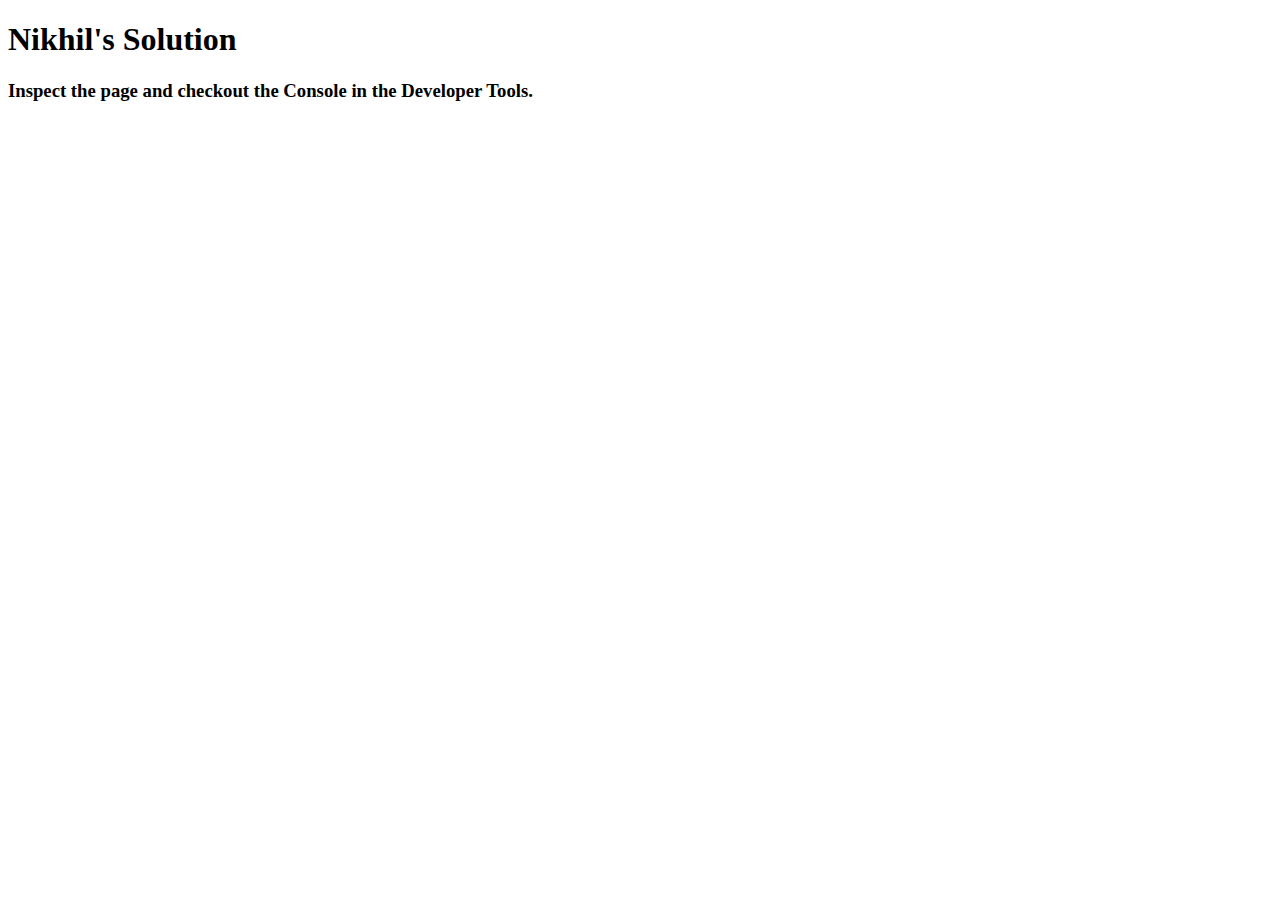
==== module4_solution/index.html @ 9d773e1c "Create index.html" ====
<!DOCTYPE html>
<html>
<head>
  <meta charset="utf-8">
  <title>Module 4 Solution</title>
  <script>
    var names = []; // DO NOT REMOVE
  </script>
  <script src="SpeakHello.js"></script>
  <script src="SpeakGoodBye.js"></script>
  <script src="script.js"></script>
</head>
<body>
  <h1>Nikhil's Solution</h1>
  <h3>Inspect the page and checkout the Console in the Developer Tools.</h3>
</body>
</html>
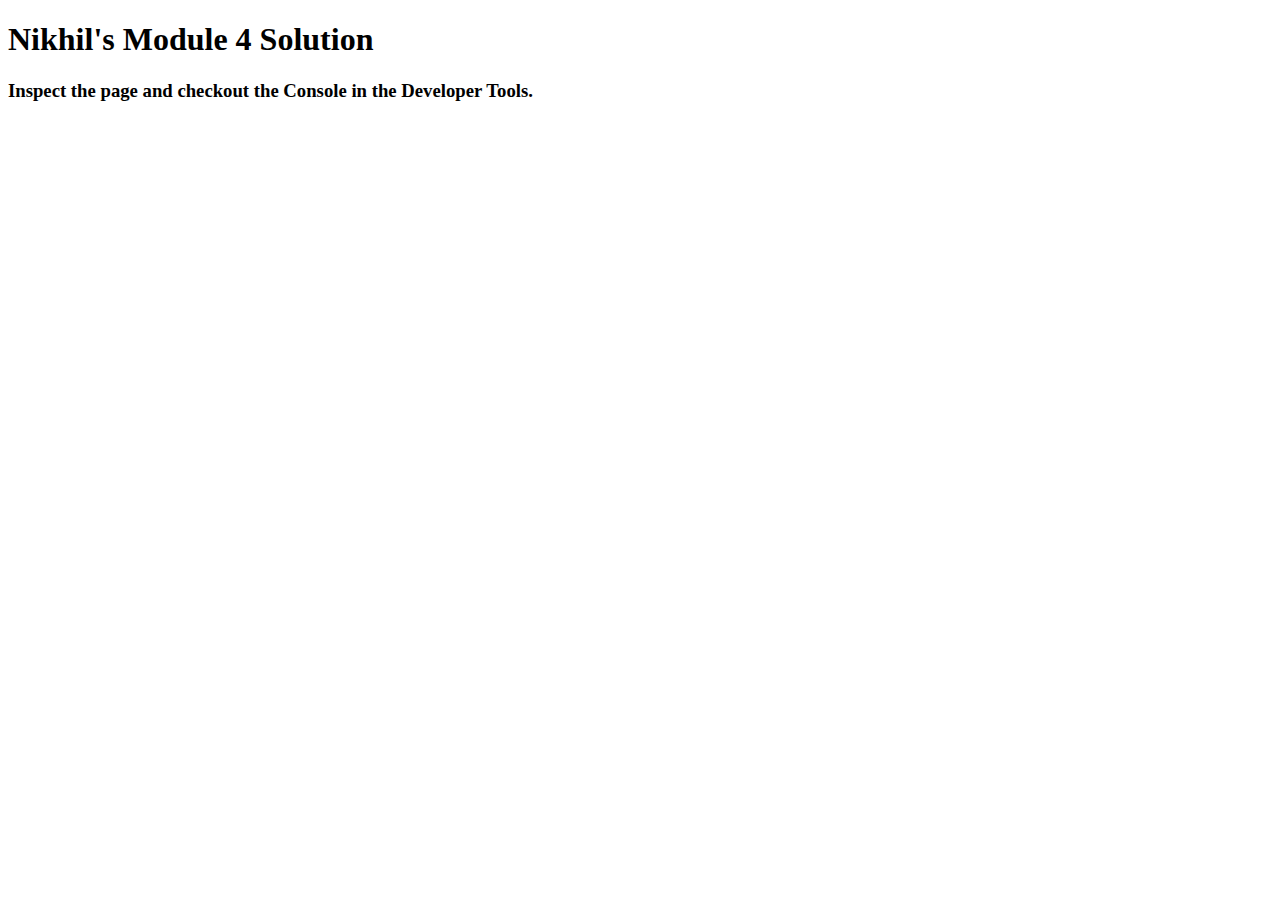
==== commit 29354c2c: "Update index.html" ====
--- a/module4_solution/index.html
+++ b/module4_solution/index.html
@@ -11,7 +11,7 @@
   <script src="script.js"></script>
 </head>
 <body>
-  <h1>Nikhil's Solution</h1>
+  <h1>Nikhil's Module 4 Solution </h1>
   <h3>Inspect the page and checkout the Console in the Developer Tools.</h3>
 </body>
 </html>
